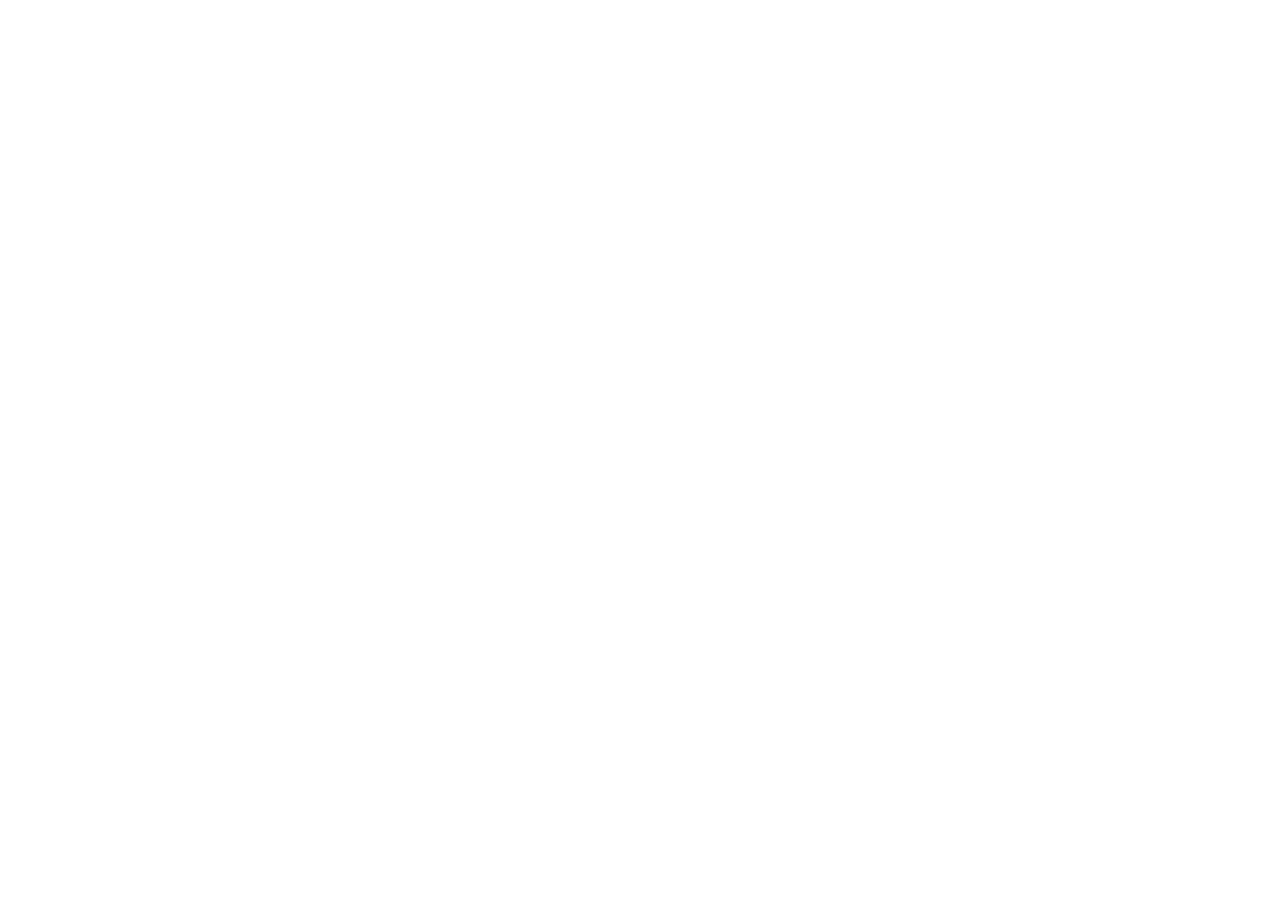
==== Table/table.html @ c59a084d "table design" ====
<!DOCTYPE html>
<html lang="en">
<head>
    <meta charset="UTF-8">
    <meta name="viewport" content="width=device-width, initial-scale=1.0">
    <title><Table></Table></title>
</head>
<body>
    
</body>
</html>
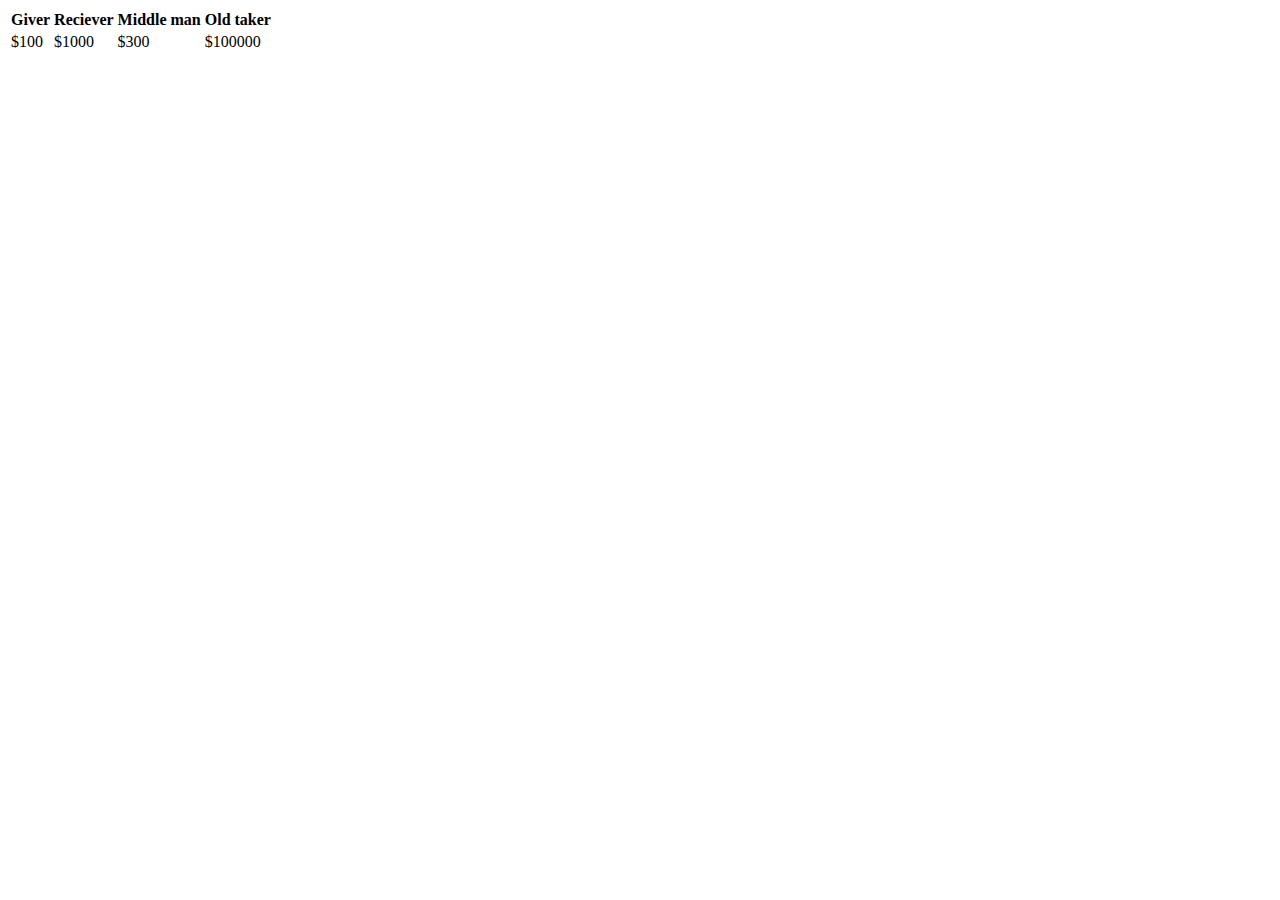
==== commit 6089b3be: "Fourth Project" ====
--- a/Table/table.html
+++ b/Table/table.html
@@ -1,11 +1,51 @@
 <!DOCTYPE html>
 <html lang="en">
-<head>
-    <meta charset="UTF-8">
-    <meta name="viewport" content="width=device-width, initial-scale=1.0">
-    <title><Table></Table></title>
-</head>
-<body>
-    
-</body>
-</html>+  <head>
+    <meta charset="UTF-8" />
+    <meta name="viewport" content="width=device-width, initial-scale=1.0" />
+    <title>Tables</title>
+  </head>
+
+  <body>
+    <!-- <div>
+      <table>
+        <thead>
+          <tr>
+            <th>ID</th>
+            <th>Student</th>
+            <th>Subject</th>
+            <th>Score</th>
+          </tr>
+        </thead>
+        <tbody>
+            <tr>
+                <td>1</td>
+                <td>لألألتيلؤبلصتثق</td>
+                <td>لألألتيل</td>
+                <td>للرف4</td>
+            </tr>
+        </tbody>
+      </table>
+    </div> -->
+    <div>
+        <table>
+            <thead>
+                <tr>
+                    <th>Giver</th>
+                    <th>Reciever</th>
+                    <th>Middle man</th>
+                    <th>Old taker</th>
+                </tr>
+            </thead>
+            <tbody>
+                <tr>
+                    <td>$100</td>
+                    <td>$1000</td>
+                    <td>$300</td>
+                    <td>$100000</td>
+                </tr>
+            </tbody>
+        </table>
+    </div>
+  </body>
+</html>
